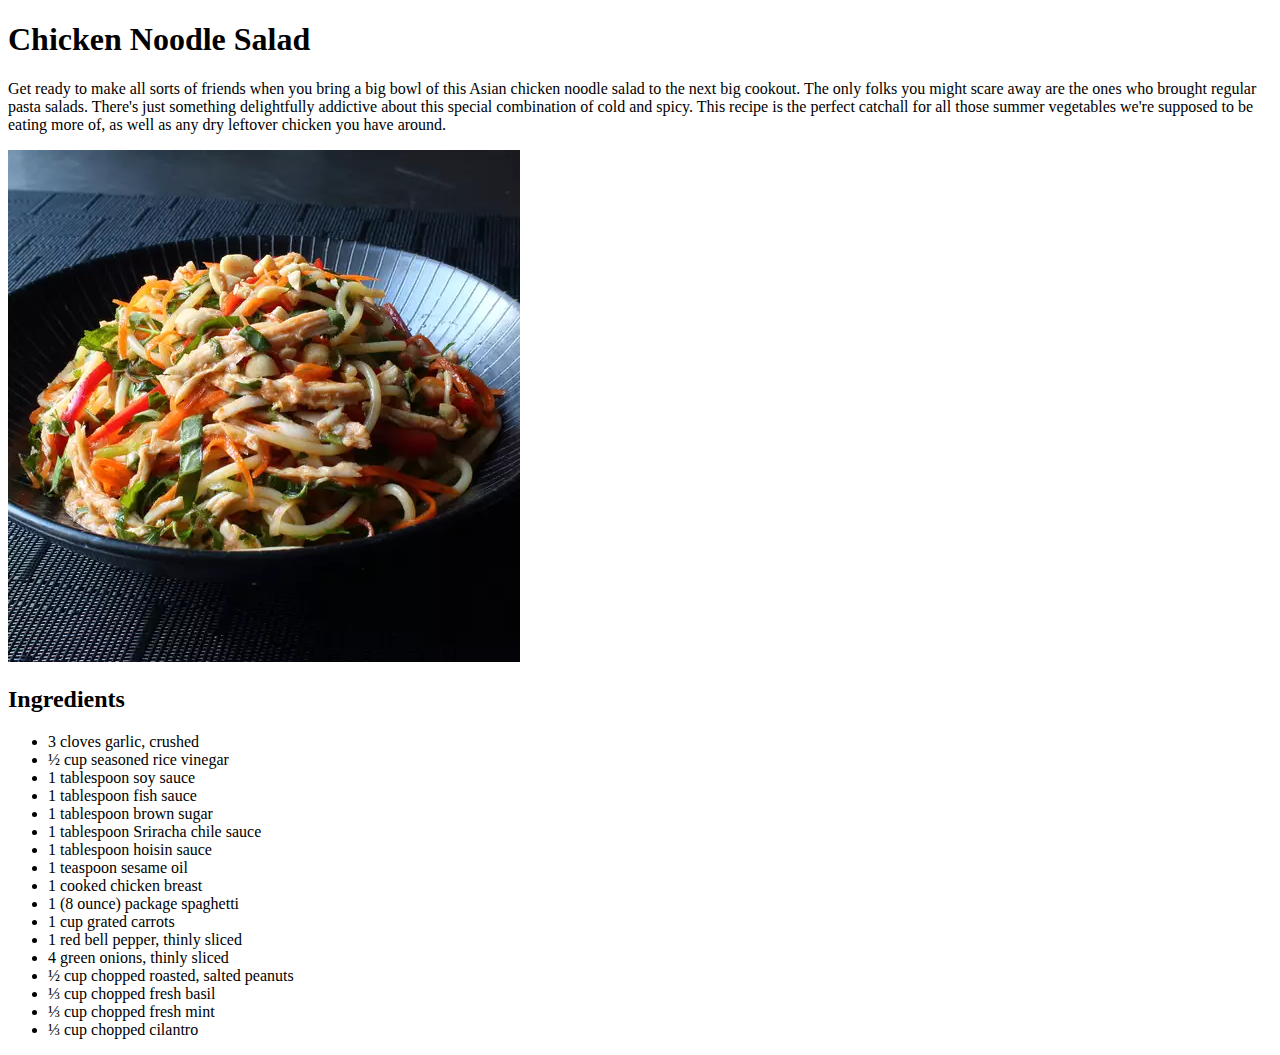
==== ChickenNoodleSalad.html @ 03cee463 "criado arquivo ChickenNoodleSalad.html adicionado imagem e ingredients list" ====
<!DOCTYPE html>
<html lang="pt-br">
<head>
    <meta charset="UTF-8">
    <meta name="viewport" content="width=device-width, initial-scale=1.0">
    <title>Chicken Noodle Salad</title>
</head>
<body>
    <h1>Chicken Noodle Salad</h1>
    
    <p>
        Get ready to make all sorts of friends when you bring a big bowl of this Asian chicken noodle salad to the next big cookout. The only folks you might scare away are the ones who brought regular pasta salads. There's just something delightfully addictive about this special combination of cold and spicy. This recipe is the perfect catchall for all those summer vegetables we're supposed to be eating more of, as well as any dry leftover chicken you have around.
    </p>
    <img src="chiken.webp" alt="Chicken Noodle Salad">
    <h2>Ingredients</h2>
    <ul>
        <li>3 cloves garlic, crushed</li>
        <li>½ cup seasoned rice vinegar</li>
        <li>1 tablespoon soy sauce</li>
        <li>1 tablespoon fish sauce</li>
        <li>1 tablespoon brown sugar</li>
        <li>1 tablespoon Sriracha chile sauce</li>
        <li>1 tablespoon hoisin sauce</li>
        <li>1 teaspoon sesame oil</li>
        <li>1 cooked chicken breast</li>
        <li>1 (8 ounce) package spaghetti</li>
        <li>1 cup grated carrots</li>
        <li>1 red bell pepper, thinly sliced</li>
        <li>4 green onions, thinly sliced</li>
        <li>½ cup chopped roasted, salted peanuts</li>
        <li>⅓ cup chopped fresh basil</li>
        <li>⅓ cup chopped fresh mint</li>
        <li>⅓ cup chopped cilantro</li>
    </ul>
    
</body>
</html>
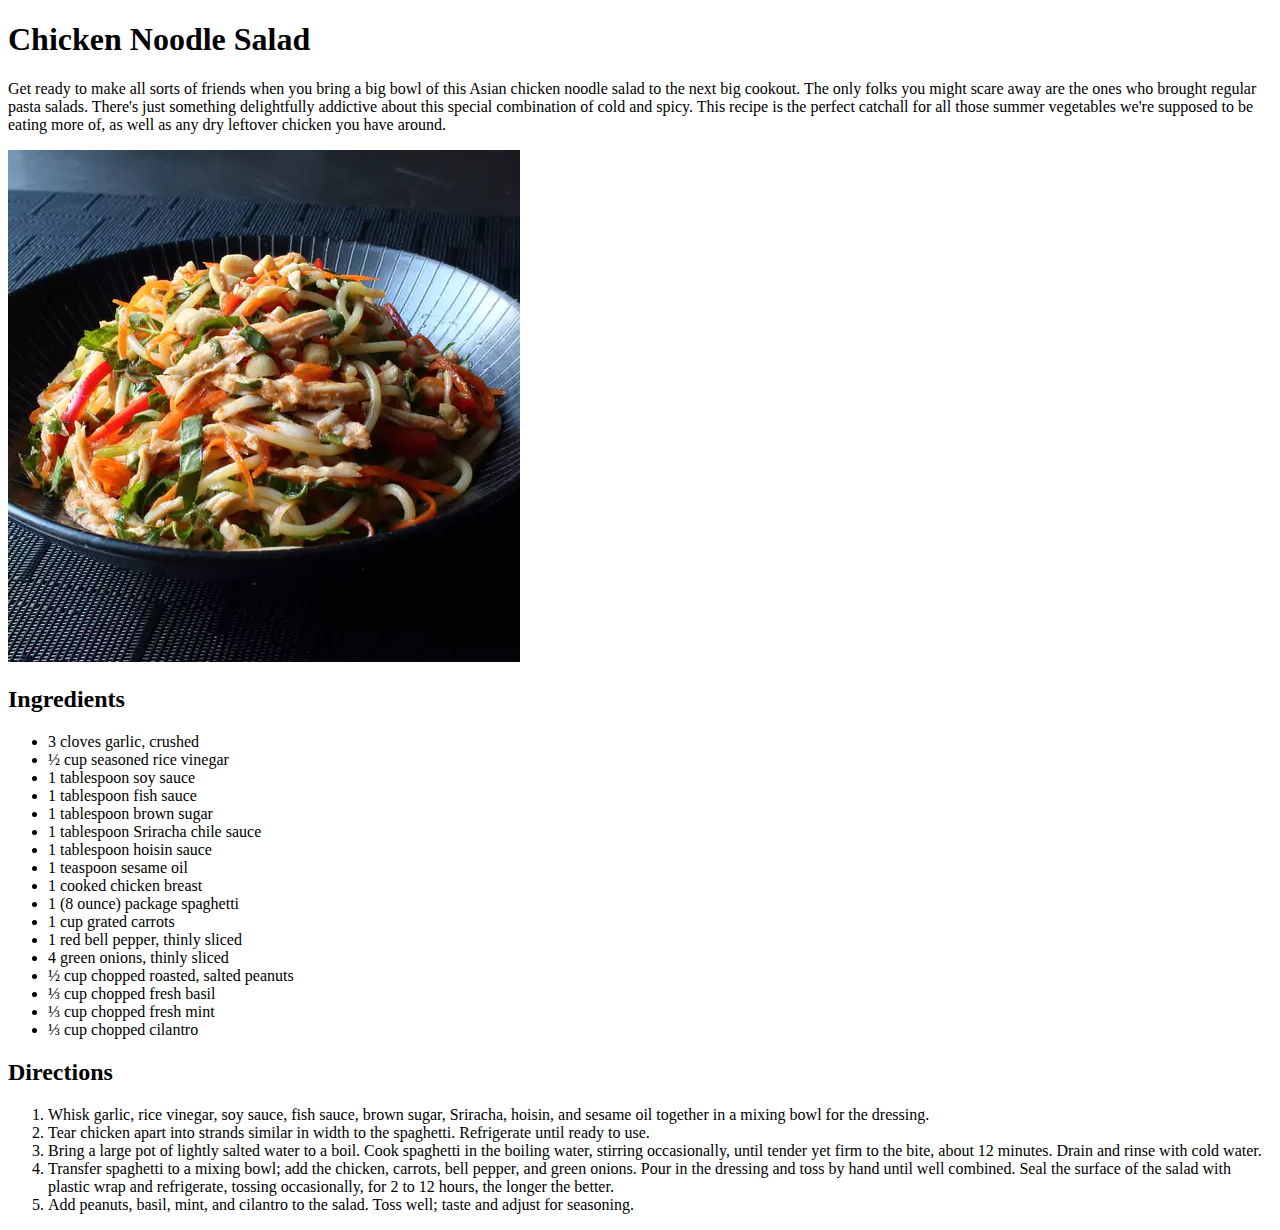
==== commit 3b16f034: "add list for preparation method" ====
--- a/ChickenNoodleSalad.html
+++ b/ChickenNoodleSalad.html
@@ -32,6 +32,21 @@
         <li>⅓ cup chopped fresh mint</li>
         <li>⅓ cup chopped cilantro</li>
     </ul>
-    
+    <h2>Directions</h2>
+    <ol>
+        <li>Whisk garlic, rice vinegar, soy sauce, fish sauce, brown sugar, Sriracha, hoisin, and sesame oil together in a mixing bowl for the dressing.
+
+        </li>
+        <li>Tear chicken apart into strands similar in width to the spaghetti. Refrigerate until ready to use.</li>
+        <li>
+            Bring a large pot of lightly salted water to a boil. Cook spaghetti in the boiling water, stirring occasionally, until tender yet firm to the bite, about 12 minutes. Drain and rinse with cold water.
+        </li>
+        <li>
+            Transfer spaghetti to a mixing bowl; add the chicken, carrots, bell pepper, and green onions. Pour in the dressing and toss by hand until well combined. Seal the surface of the salad with plastic wrap and refrigerate, tossing occasionally, for 2 to 12 hours, the longer the better.
+        </li>
+        <li>
+            Add peanuts, basil, mint, and cilantro to the salad. Toss well; taste and adjust for seasoning.
+        </li>
+    </ol>
 </body>
 </html>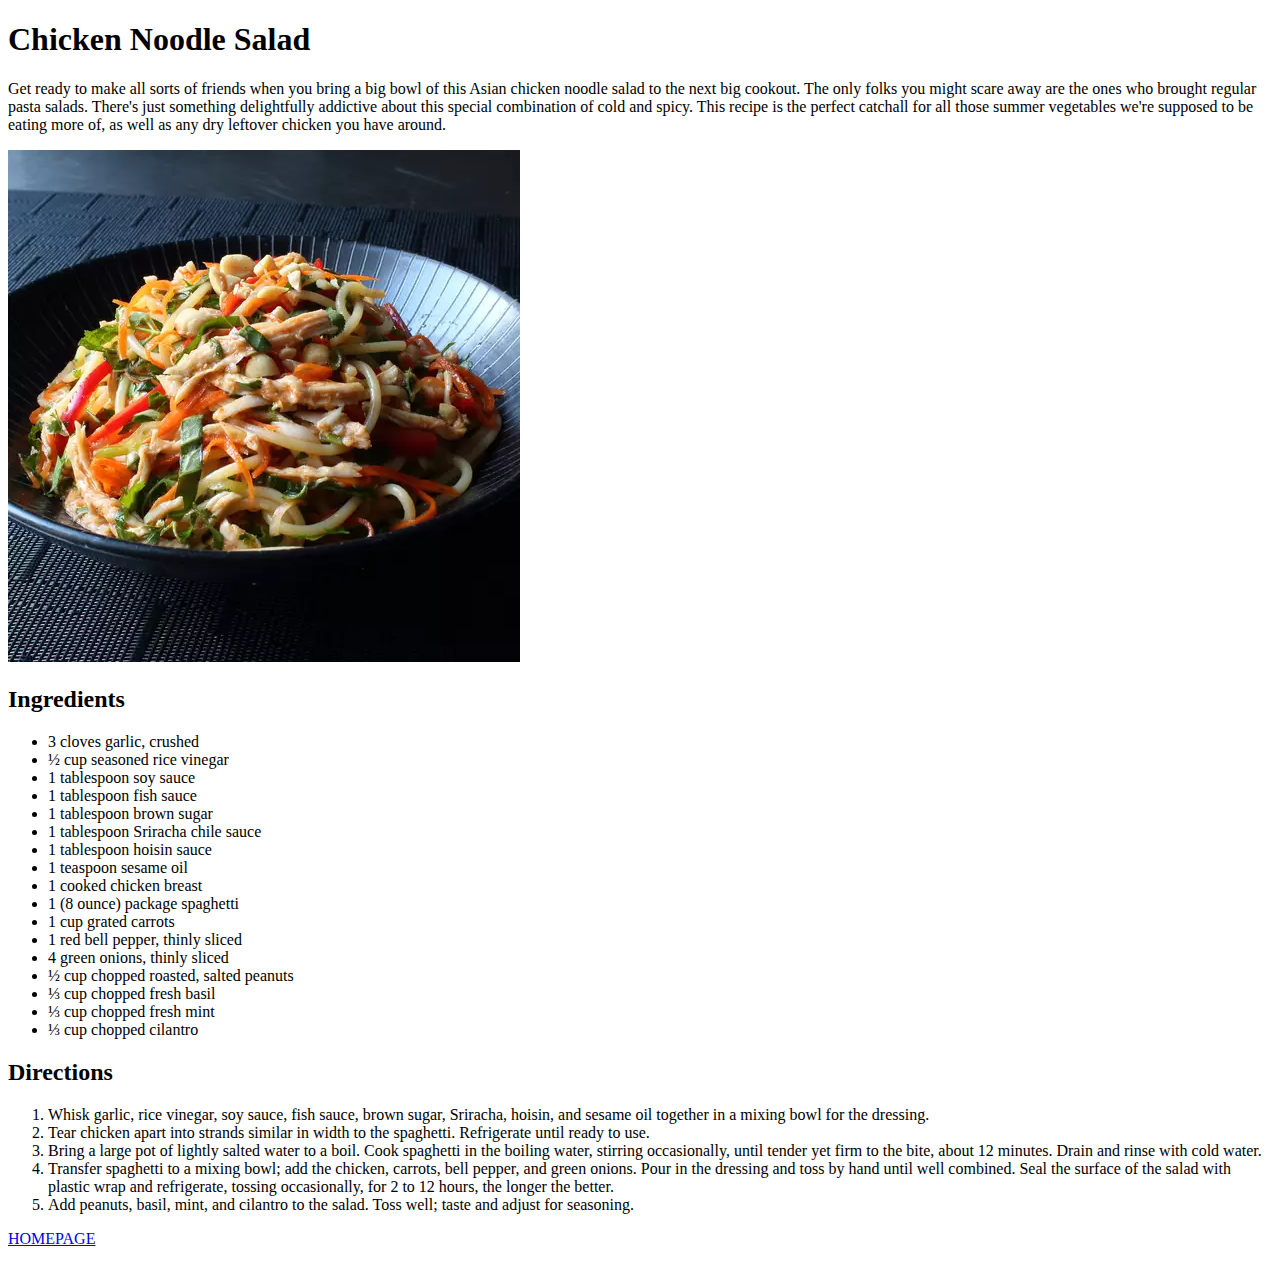
==== commit 1d0e3470: "add image for GoodOld-FashionedPancakes.html add GoodOld-FashionedPancakes to index add link to retu" ====
--- a/ChickenNoodleSalad.html
+++ b/ChickenNoodleSalad.html
@@ -48,5 +48,6 @@
             Add peanuts, basil, mint, and cilantro to the salad. Toss well; taste and adjust for seasoning.
         </li>
     </ol>
+    <p><a href="index.html">HOMEPAGE</a></p>
 </body>
 </html>